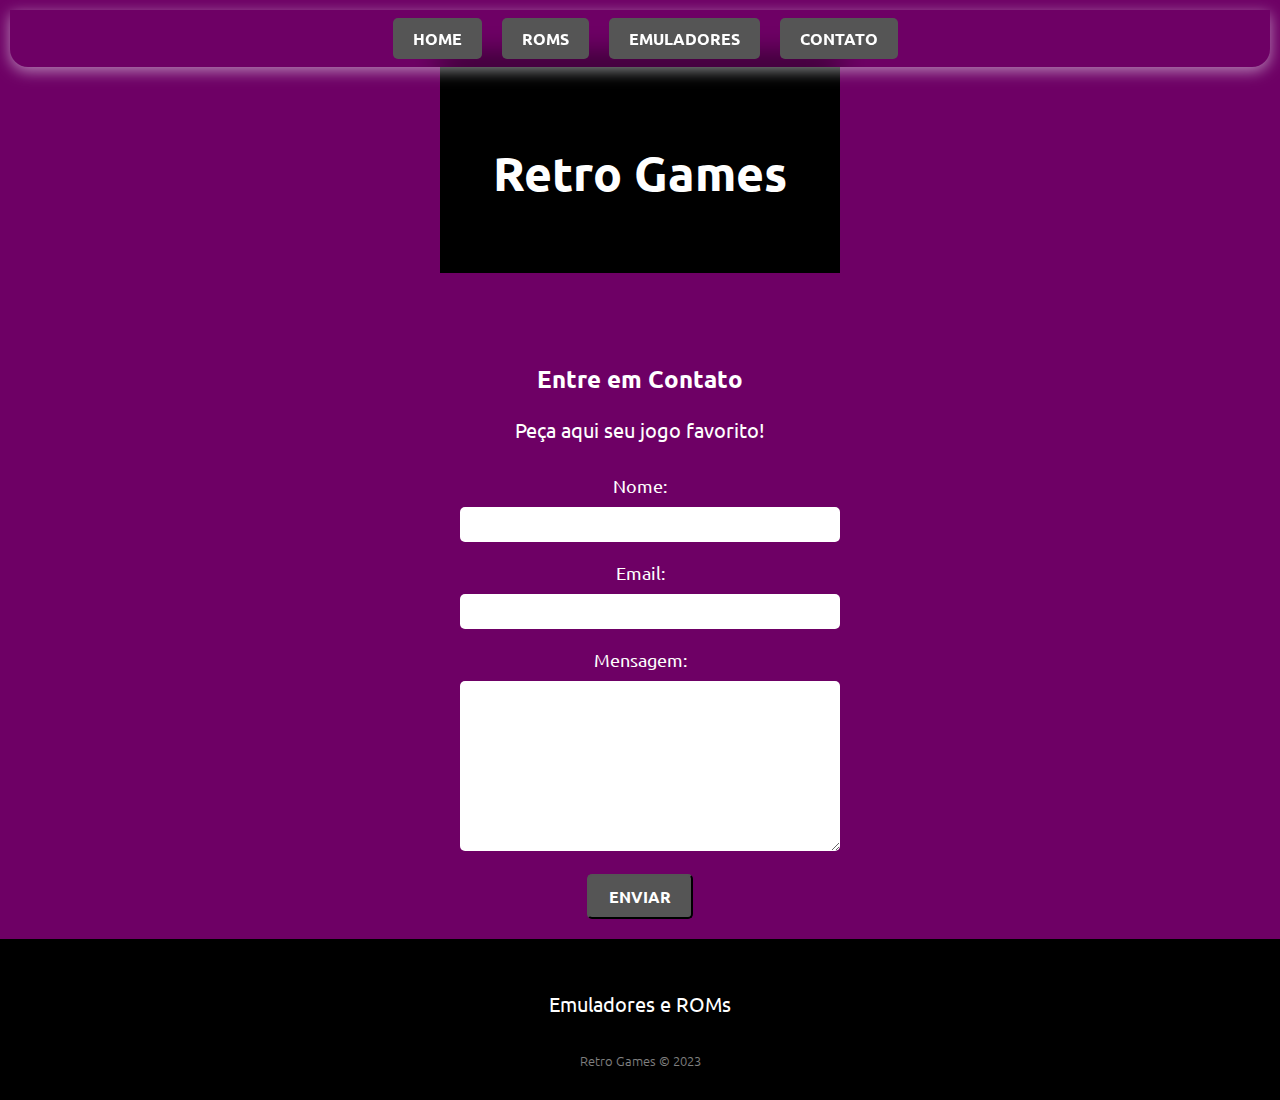
==== contato.html @ 0b9c4f96 "ajustes do meu site de jogos" ====
<!DOCTYPE html>
<html>
<head>
  <meta charset="utf-8">
  <title>Retro Games - Contato</title>
<link rel="icon" href="favicon-control.png" type="image/x-icon">
  <form id="contact" method="post" action="process_form.php">
     <link rel="stylesheet" type="text/css" href="/style/style.css" media="screen" />
  <style>
  
 
  </style>



</head>
<body>
  <ul>
    <li><a href="index.html">Home</a></li>
    <li><a href="downloads.html">Roms</a></li>
    <li><a href="emuladores.html">Emuladores</a></li>
    <li><a href="contato.html">Contato</a></li>
  </ul>

  <header>
    <h1>Retro Games</h1>
  </header>

  <main>
    <h2>Entre em Contato</h2>
    <p>Peça aqui seu jogo favorito!</p>
    <form id="contact" method="post" action="#">
      <label for="name">Nome:</label>
      <input type="text" id="name" name="name" required>

      <label for="email">Email:</label>
      <input type="email" id="email" name="email" required>

      <label for="message">Mensagem:</label>
      <textarea id="message" name="message" required></textarea>

      <button type="submit">Enviar</button>
    </form>
  </main>

  <footer>
    <p>Emuladores e ROMs</p>
    <small>Retro Games &copy; 2023</small>
  </footer>
</body>
</html>
---- style/style.css ----
@import "https://fonts.googleapis.com/css2?family=Ubuntu:wght@300;400;500;700&display=swap";

body {
  background: #6e0065;
  color: #fff;
  font-family: "Ubuntu", sans-serif;
  margin: 0;
  padding: 0;
  padding-top: 60px;
}

header {
  background-color: #000000;
  padding: 50px 0;
  text-align: center;
  position: relative;
  margin-bottom: 50px;
}

h1 {
  font-size: 48px;
  color: #ffffff;
  text-shadow: 2px 2px 4px rgba(0, 0, 0, 0.5);
  margin-bottom: 20px;
}

h3 {
  font-weight: 400;
  color: #ffffff;
  margin-top: 20px;
}

ul {
  display: flex;
  justify-content: center;
  list-style: none;
  padding: 8px 16px;
  box-shadow: 0 4px 15px rgba(248, 251, 255, 53%);
  backdrop-filter: blur(15px);
  border-radius: 0 0 18px 18px;
  transition: 0.3s ease-out;
  position: fixed;
  top: 0;
  left: 0;
  right: 0;
  z-index: 1000;
  color: #ffffff;
  margin: 10px;
}

ul.scrolled {
  min-height: 40px;
  padding: 4px 0;
  border-radius: 0;
  margin: -10px;
  position: fixed;
}

ul li {
  margin-right: 20px;
  margin: 10px;
}

ul li:last-child {
  margin-right: 0;
}
a {
  text-decoration: none;
  color: #fff;
  padding: 10px 20px;
  border-radius: 5px;
  background: #555;
  font-family: "Ubuntu", sans-serif;
  text-transform: uppercase;
  font-weight: bold;
}

main {
  max-width: 800px;
  margin: 0 auto;
  padding: 20px;
  background-color: #6e0065;
  text-align: center;
  color: #fff;
  position: relative;
  overflow: hidden;
}

p {
  font-size: 20px;
  margin-bottom: 30px;
  line-height: 1.5;
}

.game-container {
  display: flex;
  justify-content: center;
  flex-wrap: wrap;
  gap: 20px;
  margin-top: 20px;
}

.game {
  flex: 1;
  max-width: 300px;
  background-color: #757272;
  padding: 20px;
  border-radius: 5px;
  box-shadow: 0 2px 4px rgba(0, 0, 0, 0.1);
  text-align: center;
}

.game img {
  width: 100%;
  max-width: 220px;
  height: auto;
  margin-bottom: 10px;
}

.game:hover {
  background-color: #f90;
  transform: scale(1.1);
  cursor: pointer;
}

.game:hover img {
  transform: scale(1.2);
}

.game span {
  font-weight: bold;
}

footer {
  background-color: #000000;
  padding: 30px 0;
  text-align: center;
  color: #fff;
}

small {
  opacity: 0.5;
  font-weight: 300;
}

form {
  max-width: 400px;
  margin: 0 auto;
}

label {
  display: block;
  margin-bottom: 10px;
  font-size: 18px;
}

input,
textarea {
  width: 100%;
  padding: 10px;
  margin-bottom: 20px;
  border-radius: 5px;
  border: none;
}

textarea {
  resize: vertical;
  height: 150px;
}

button {
  padding: 10px 20px;
  border-radius: 5px;
  background: #5bc77a;
  color: #fff;
  font-family: "Ubuntu", sans-serif;
  font-size: 16px;
  text-transform: uppercase;
  font-weight: bold;
  cursor: pointer;
  transition: background-color 0.1s, color 0.3s;
}

.gif-container {
  display: flex;
  justify-content: center;
  align-items: center;
  margin-bottom: 20px;
}

.gif img {
  width: 50px;
}

@keyframes scrollAnimation {
  0% {
    transform: translateX(100%);
  }
  100% {
    transform: translateX(-100%);
  }
}

/* Modal styles */
.modal {
  display: none;
  position: fixed;
  z-index: 1;
  left: 0;
  top: 0;
  width: 100%;
  height: 100%;
  overflow: auto;
  background-color: rgba(0, 0, 0, 0.7);
}

.modal-content {
  margin: 15% auto;
  padding: 20px;
  border: none;
  width: 80%;
  max-width: 400px;
  position: relative;
  text-align: center;
}

.close-button {
  position: absolute;
  top: 0;
  right: 0;
  padding: 10px;
  cursor: pointer;
}

.modal-img {
  max-width: 100%;
  height: auto;
}

#modalLink {
  text-decoration: none; /* Remove a decoração padrão de link */
  color: inherit; /* Herda a cor do texto do elemento pai */
  cursor: pointer; /* Altera o cursor para indicar que é clicável */
  background: none;
}

#modalLink:hover {
  text-decoration: underline; /* Adiciona sublinhado quando o link é hover */
}


.close-button {
  position: absolute;
  top: 10px;
  right: 10px;
  font-size: 24px;
  color: #fff;
  cursor: pointer;
}

.close-button:hover {
  color: #ff0000; /* Cor de destaque ao passar o mouse */
}
.menu-icon {
  display: none;
  flex-direction: column;
  cursor: pointer;
  position: fixed;
  top: 10px;
  left: 10px;
  z-index: 1001;
}

.bar {
  width: 30px;
  height: 3px;
  background-color: #fff;
  margin: 4px 0;
  transition: 0.4s;
}

.change .bar:nth-child(1) {
  transform: rotate(-45deg) translate(-5px, 6px);
}

.change .bar:nth-child(2) {
  opacity: 0;
}

.change .bar:nth-child(3) {
  transform: rotate(45deg) translate(-5px, -6px);
}

@media screen and (max-width: 768px) {
  .menu-icon {
    display: flex;
  }

  ul {
    display: none;
    position: absolute;
    top: 60px;
    right: 0;
    background-color: #6e00657a;
    flex-direction: column;
    width: 50%;
  }

  ul.active {
    display: flex;
  }

  ul li {
    margin: 20px 0;
  }

  ul.scrolled {
    min-height: 40px;
    padding: 4px 0;
    border-radius: 0;
  }
}

/* estilo da pagina de emulação */

@import "https://fonts.googleapis.com/css2?family=Ubuntu:wght@300;400;500;700&display=swap";

.gif-container {
  display: flex;
  justify-content: center;
  align-items: center;
  margin-bottom: 20px;
}

.gif img {
  width: 50px;
}
h1 {
  font-size: 48px;
  color: #ffffff;
  text-shadow: 2px 2px 4px rgba(0, 0, 0, 0.5);
  margin-bottom: 20px;
}

h3 {
  font-weight: 400;
  color: #ffffff;
  margin-top: 20px;
}

p {
  font-size: 20px;
  margin-bottom: 30px;
  line-height: 1.5;
}

.image-container {
  display: flex;
  flex-wrap: wrap;
  justify-content: center;
  gap: 20px;
}

.image-box {
  width: 300px;
  background-color: #757272;
  padding: 20px;
  border-radius: 5px;
  box-shadow: 0 2px 4px rgba(0, 0, 0, 0.1);
  text-align: center;
}

.image-box img {
  width: 100%;
  max-width: 220px;
  height: auto;
  margin-bottom: 10px;
}

.image-box:hover {
  background-color: #f90;
  transform: scale(1.1);
  cursor: pointer;
}

.image-box:hover img {
  transform: scale(1.2);
}
.image-box span {
  font-weight: bold;
}

small {
  opacity: 0.5;
  font-weight: 300;
}

form {
  max-width: 400px;
  margin: 0 auto;
}

label {
  display: block;
  margin-bottom: 10px;
  font-size: 18px;
}

input,
textarea {
  width: 100%;
  padding: 10px;
  margin-bottom: 20px;
  border-radius: 5px;
  border: none;
}

textarea {
  resize: vertical;
  height: 150px;
}

button {
  padding: 10px 20px;
  border-radius: 5px;
  background: #555;
  color: #fff;
  font-family: "Ubuntu", sans-serif;
  font-size: 16px;
  text-transform: uppercase;
  font-weight: bold;
  cursor: pointer;
  transition: background-color 0.3s, color 0.3s;
}

button:hover {
  background: #f90;
  color: #fff;
}
.game-container {
  width: 100%;
  white-space: nowrap;
  overflow: hidden;
}

.game {
  display: inline-block;
  margin-right: 20px;
  animation: scrollAnimation 20s infinite linear;
}

.game-image {
  max-width: 150px;
}

.download-button {
  border-radius: 5px;
  background-color: green;
  color: white;
  padding: 10px 20px;
  border: none;
  text-decoration: none;
  display: inline-block;
  margin-top: 10px;
}

@keyframes scrollAnimation {
  0% {
    transform: translateX(100%);
  }
  100% {
    transform: translateX(-100%);
  }
}
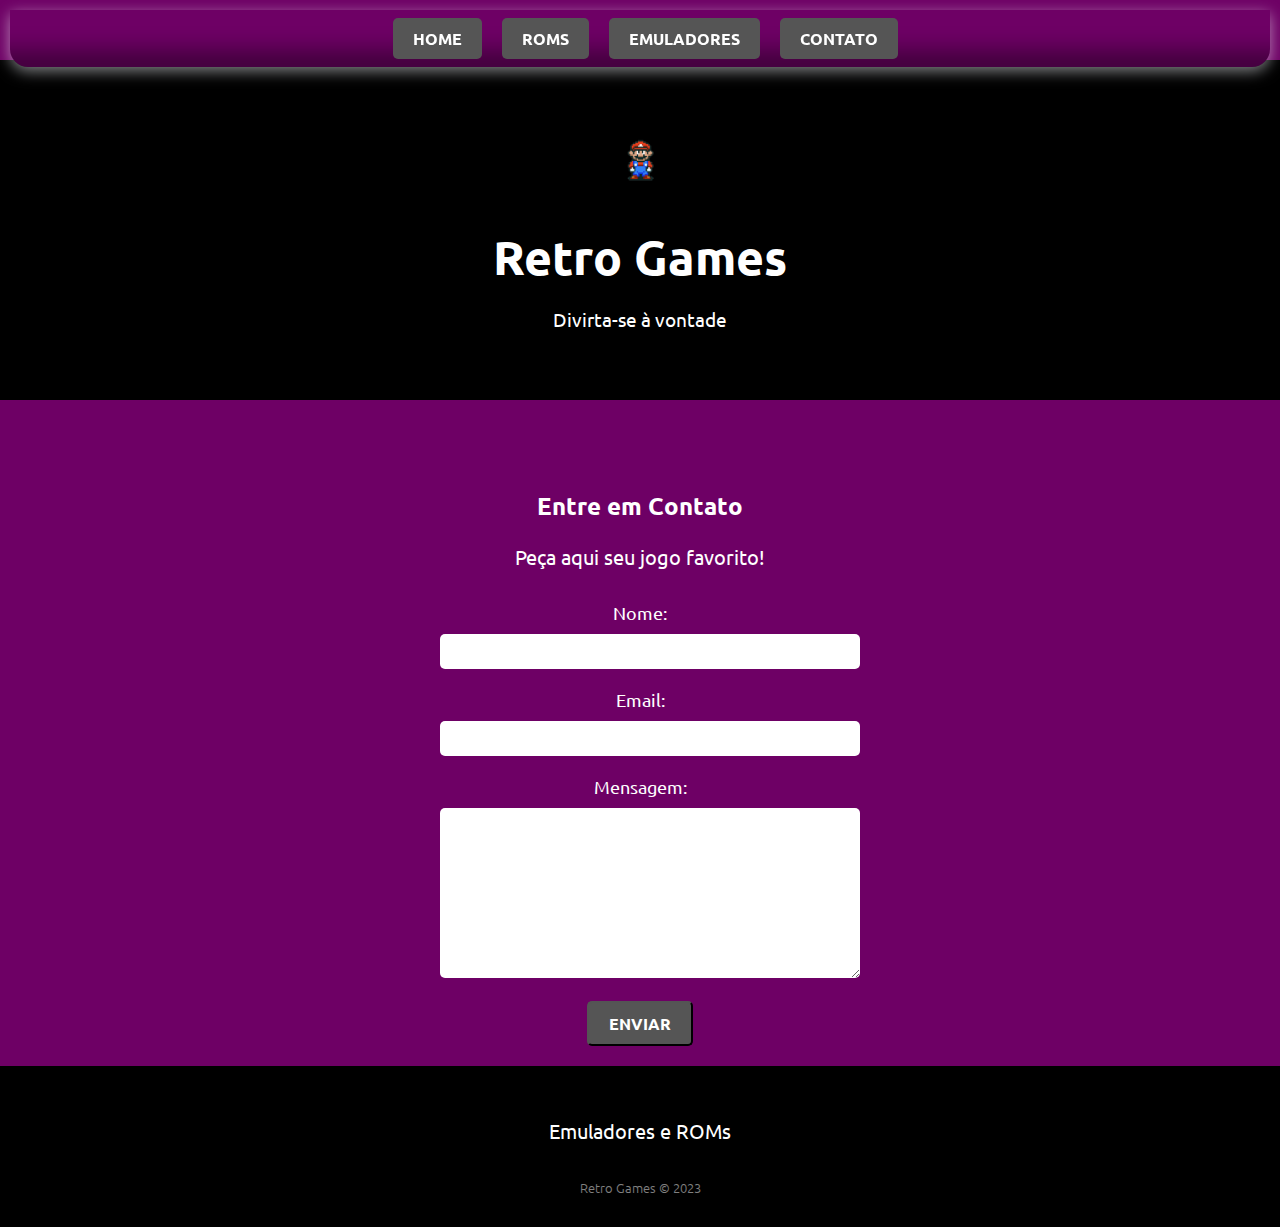
==== commit f7297b82: "ajustes de script" ====
--- a/contato.html
+++ b/contato.html
@@ -1,51 +1,56 @@
 <!DOCTYPE html>
 <html>
-<head>
-  <meta charset="utf-8">
-  <title>Retro Games - Contato</title>
-<link rel="icon" href="favicon-control.png" type="image/x-icon">
-  <form id="contact" method="post" action="process_form.php">
-     <link rel="stylesheet" type="text/css" href="/style/style.css" media="screen" />
-  <style>
-  
- 
-  </style>
+  <head>
+    <meta name="viewport" content="width=device-width, initial-scale=1.0" />
+    <meta charset="utf-8" />
+    <title>Retro Games - Página Inicial</title>
+    <link rel="icon" href="/assets/favicon-control.png" type="image/x-icon" />
+    <link rel="stylesheet" type="text/css" href="./style/style.css" />
+  </head>
+  <body>
+    <span class="navbar-toggler-icon"></span>
+    <div class="menu-icon" onclick="toggleMenu()">
+      <div class="bar"></div>
+      <div class="bar"></div>
+      <div class="bar"></div>
+    </div>
 
+    <ul>
+      <li><a href="index.html">Home</a></li>
+      <li><a href="downloads.html">Roms</a></li>
+      <li><a href="emuladores.html">Emuladores</a></li>
+      <li><a href="contato.html">Contato</a></li>
+    </ul>
 
+    <header>
+      <div>
+        <figure class="gif">
+          <img src="./assets/mario.gif" alt="Marios" />
+        </figure>
+        <h1>Retro Games</h1>
+        <h3>Divirta-se à vontade</h3>
+      </div>
+    </header>
+    <main>
+      <h2>Entre em Contato</h2>
+      <p>Peça aqui seu jogo favorito!</p>
+      <form id="contact" method="post" action="#">
+        <label for="name">Nome:</label>
+        <input type="text" id="name" name="name" required />
 
-</head>
-<body>
-  <ul>
-    <li><a href="index.html">Home</a></li>
-    <li><a href="downloads.html">Roms</a></li>
-    <li><a href="emuladores.html">Emuladores</a></li>
-    <li><a href="contato.html">Contato</a></li>
-  </ul>
+        <label for="email">Email:</label>
+        <input type="email" id="email" name="email" required />
 
-  <header>
-    <h1>Retro Games</h1>
-  </header>
+        <label for="message">Mensagem:</label>
+        <textarea id="message" name="message" required></textarea>
 
-  <main>
-    <h2>Entre em Contato</h2>
-    <p>Peça aqui seu jogo favorito!</p>
-    <form id="contact" method="post" action="#">
-      <label for="name">Nome:</label>
-      <input type="text" id="name" name="name" required>
-
-      <label for="email">Email:</label>
-      <input type="email" id="email" name="email" required>
-
-      <label for="message">Mensagem:</label>
-      <textarea id="message" name="message" required></textarea>
-
-      <button type="submit">Enviar</button>
-    </form>
-  </main>
-
-  <footer>
-    <p>Emuladores e ROMs</p>
-    <small>Retro Games &copy; 2023</small>
-  </footer>
-</body>
+        <button type="submit">Enviar</button>
+      </form>
+    </main>
+    <footer>
+      <p>Emuladores e ROMs</p>
+      <small>Retro Games &copy; 2023</small>
+    </footer>
+  </body>
+  <script src="/script.js"></script>
 </html>
--- a/style/style.css
+++ b/style/style.css
@@ -248,7 +248,6 @@
   text-decoration: underline; /* Adiciona sublinhado quando o link é hover */
 }
 
-
 .close-button {
   position: absolute;
   top: 10px;
@@ -291,7 +290,7 @@
   transform: rotate(45deg) translate(-5px, -6px);
 }
 
-@media screen and (max-width: 768px) {
+@media screen and (max-width: 700px) {
   .menu-icon {
     display: flex;
   }
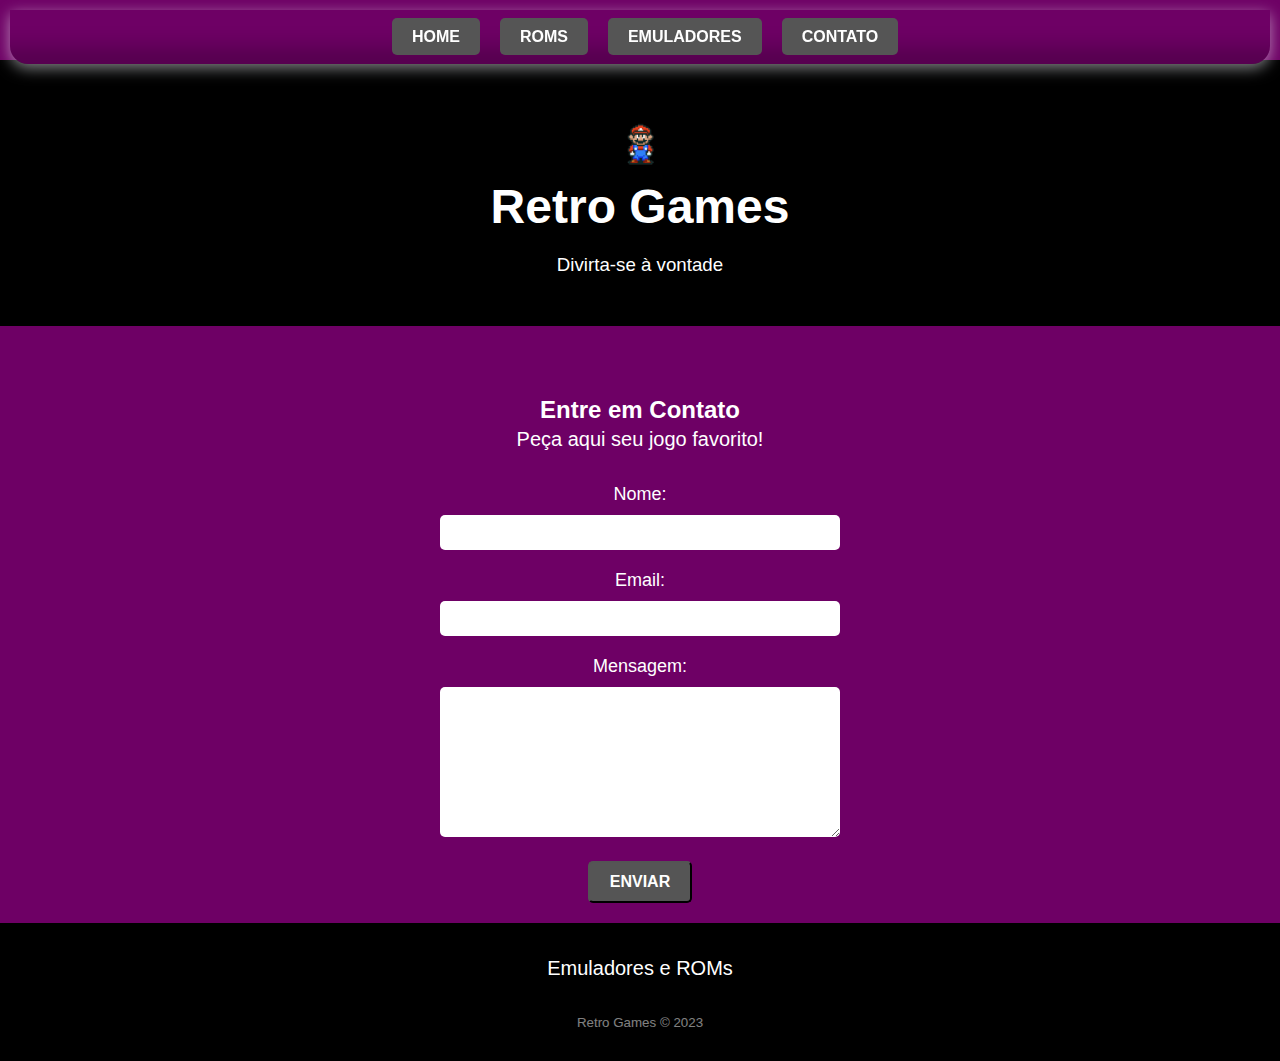
==== commit 47766148: "ajustes" ====
--- a/contato.html
+++ b/contato.html
@@ -52,5 +52,13 @@
       <small>Retro Games &copy; 2023</small>
     </footer>
   </body>
+  <div id="imageModal" class="modal">
+    <div class="modal-content">
+      <a id="modalLink" href="#">
+        <span class="close-button" onclick="closeModal()">&#10006;</span>
+        <img id="modalImage" class="modal-img" src="" alt="Imagem do Modal" />
+      </a>
+    </div>
+  </div>
   <script src="/script.js"></script>
 </html>
--- a/style/style.css
+++ b/style/style.css
@@ -1,5 +1,14 @@
+/* Resetando estilos padrão do navegador */
+* {
+  box-sizing: border-box;
+  margin: 0;
+  padding: 0;
+}
+
+/* Importando fonte do Google Fonts */
 @import "https://fonts.googleapis.com/css2?family=Ubuntu:wght@300;400;500;700&display=swap";
 
+/* Estilos Gerais */
 body {
   background: #6e0065;
   color: #fff;
@@ -9,6 +18,7 @@
   padding-top: 60px;
 }
 
+/* Cabeçalho */
 header {
   background-color: #000000;
   padding: 50px 0;
@@ -30,6 +40,7 @@
   margin-top: 20px;
 }
 
+/* Navegação */
 ul {
   display: flex;
   justify-content: center;
@@ -64,6 +75,7 @@
 ul li:last-child {
   margin-right: 0;
 }
+
 a {
   text-decoration: none;
   color: #fff;
@@ -75,6 +87,7 @@
   font-weight: bold;
 }
 
+/* Principal */
 main {
   max-width: 800px;
   margin: 0 auto;
@@ -92,6 +105,7 @@
   line-height: 1.5;
 }
 
+/* Contêiner de Jogos */
 .game-container {
   display: flex;
   justify-content: center;
@@ -100,6 +114,7 @@
   margin-top: 20px;
 }
 
+/* Estilos para os Jogos */
 .game {
   flex: 1;
   max-width: 300px;
@@ -131,11 +146,11 @@
   font-weight: bold;
 }
 
+/* Rodapé */
 footer {
   background-color: #000000;
   padding: 30px 0;
   text-align: center;
-  color: #fff;
 }
 
 small {
@@ -143,6 +158,7 @@
   font-weight: 300;
 }
 
+/* Formulário */
 form {
   max-width: 400px;
   margin: 0 auto;
@@ -168,19 +184,25 @@
   height: 150px;
 }
 
-button {
+/* Links */
+a {
+  text-decoration: none;
+  color: #fff;
   padding: 10px 20px;
   border-radius: 5px;
-  background: #5bc77a;
-  color: #fff;
+  background: #555;
   font-family: "Ubuntu", sans-serif;
-  font-size: 16px;
   text-transform: uppercase;
   font-weight: bold;
-  cursor: pointer;
-  transition: background-color 0.1s, color 0.3s;
-}
-
+  transition: background-color 0.3s, color 0.3s;
+}
+
+a:hover {
+  background: #f90;
+  color: #fff;
+}
+
+/* Contêiner de GIFs */
 .gif-container {
   display: flex;
   justify-content: center;
@@ -192,6 +214,7 @@
   width: 50px;
 }
 
+/* Animação de Rotação */
 @keyframes scrollAnimation {
   0% {
     transform: translateX(100%);
@@ -201,7 +224,7 @@
   }
 }
 
-/* Modal styles */
+/* Modal */
 .modal {
   display: none;
   position: fixed;
@@ -238,14 +261,14 @@
 }
 
 #modalLink {
-  text-decoration: none; /* Remove a decoração padrão de link */
-  color: inherit; /* Herda a cor do texto do elemento pai */
-  cursor: pointer; /* Altera o cursor para indicar que é clicável */
+  text-decoration: none;
+  color: inherit;
+  cursor: pointer;
   background: none;
 }
 
 #modalLink:hover {
-  text-decoration: underline; /* Adiciona sublinhado quando o link é hover */
+  text-decoration: underline;
 }
 
 .close-button {
@@ -258,8 +281,10 @@
 }
 
 .close-button:hover {
-  color: #ff0000; /* Cor de destaque ao passar o mouse */
-}
+  color: #ff0000;
+}
+
+/* Ícone do Menu */
 .menu-icon {
   display: none;
   flex-direction: column;
@@ -279,7 +304,7 @@
 }
 
 .change .bar:nth-child(1) {
-  transform: rotate(-45deg) translate(-5px, 6px);
+  transform: rotate(-45deg) translate(-5px, 6 px);
 }
 
 .change .bar:nth-child(2) {
@@ -290,6 +315,7 @@
   transform: rotate(45deg) translate(-5px, -6px);
 }
 
+/* Responsividade */
 @media screen and (max-width: 700px) {
   .menu-icon {
     display: flex;
@@ -320,39 +346,7 @@
   }
 }
 
-/* estilo da pagina de emulação */
-
-@import "https://fonts.googleapis.com/css2?family=Ubuntu:wght@300;400;500;700&display=swap";
-
-.gif-container {
-  display: flex;
-  justify-content: center;
-  align-items: center;
-  margin-bottom: 20px;
-}
-
-.gif img {
-  width: 50px;
-}
-h1 {
-  font-size: 48px;
-  color: #ffffff;
-  text-shadow: 2px 2px 4px rgba(0, 0, 0, 0.5);
-  margin-bottom: 20px;
-}
-
-h3 {
-  font-weight: 400;
-  color: #ffffff;
-  margin-top: 20px;
-}
-
-p {
-  font-size: 20px;
-  margin-bottom: 30px;
-  line-height: 1.5;
-}
-
+/* Página de Emulação */
 .image-container {
   display: flex;
   flex-wrap: wrap;
@@ -385,15 +379,12 @@
 .image-box:hover img {
   transform: scale(1.2);
 }
+
 .image-box span {
   font-weight: bold;
 }
 
-small {
-  opacity: 0.5;
-  font-weight: 300;
-}
-
+/* Estilos adicionais para formulário na página de emulação */
 form {
   max-width: 400px;
   margin: 0 auto;
@@ -436,6 +427,8 @@
   background: #f90;
   color: #fff;
 }
+
+/* Animação de rolagem para contêiner de jogos */
 .game-container {
   width: 100%;
   white-space: nowrap;
@@ -452,6 +445,7 @@
   max-width: 150px;
 }
 
+/* Estilos para botão de download */
 .download-button {
   border-radius: 5px;
   background-color: green;
@@ -462,12 +456,3 @@
   display: inline-block;
   margin-top: 10px;
 }
-
-@keyframes scrollAnimation {
-  0% {
-    transform: translateX(100%);
-  }
-  100% {
-    transform: translateX(-100%);
-  }
-}
